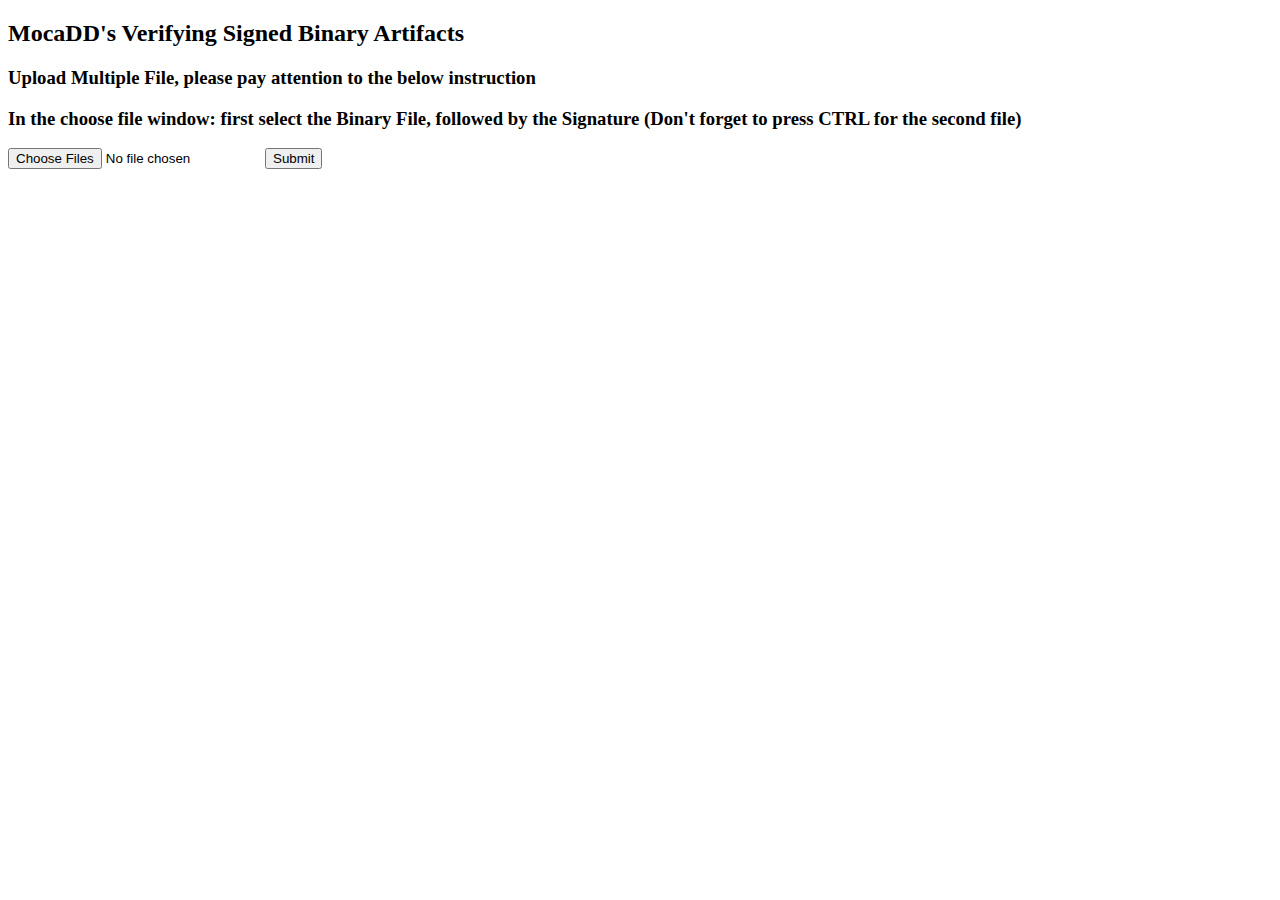
==== src/main/resources/templates/bin.html @ b9dcbcf7 "Initial commit" ====
<!DOCTYPE html>
<html>
<head>
    <meta name="viewport" content="width=device-width, initial-scale=1.0, minimum-scale=1.0">
    <title>Verifying Signed Binary Artifacts</title>
    <link rel="stylesheet" href="/css/main.css" />
</head>
<body>
<noscript>
    <h2>Sorry! Your browser doesn't support Javascript</h2>
</noscript>
<div class="upload-container">
    <div class="upload-header">
        <h2>MocaDD's Verifying Signed Binary Artifacts</h2>
    </div>
    <div class="upload-content">
        <div class="multiple-upload">
            <h3>Upload Multiple File, please pay attention to the below instruction</h3>
            <h3>In the choose file window: first select the Binary File, followed by the Signature (Don't forget to press CTRL for the second file)</h3>
            <form id="multipleUploadForm" name="multipleUploadForm">
                <input id="multipleFileUploadInput" type="file" name="files" class="file-input" multiple="multiple" />
                <button type="submit" class="primary submit-btn">Submit</button>
            </form>
            <div class="upload-response">
                <div id="multipleFileUploadError"></div>
                <div id="multipleFileUploadSuccess"></div>
                <div id="verifySignature"></div>
            </div>
        </div>
    </div>
</div>
<script src="/js/bin.js" ></script>
</body>
</html>
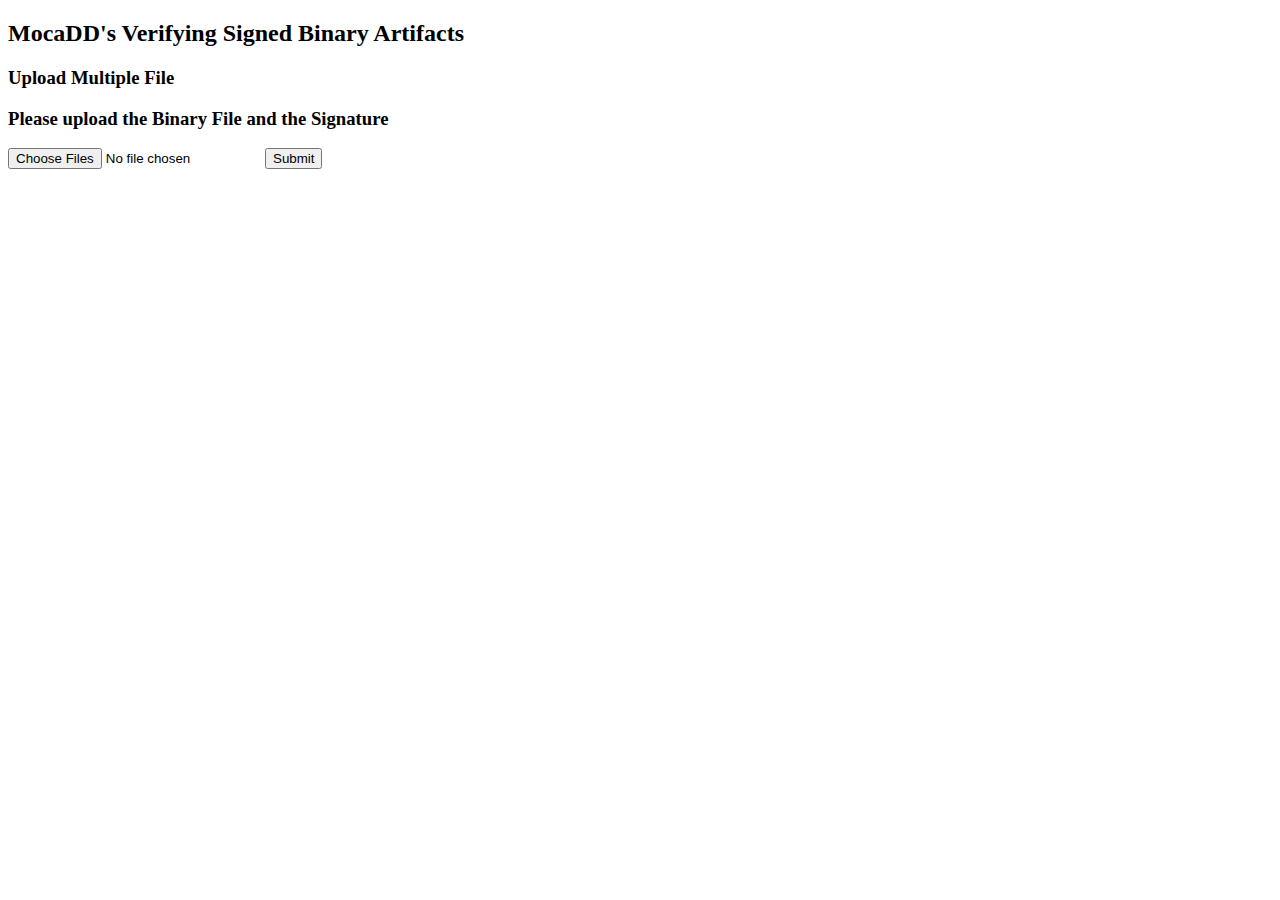
==== commit 7daf75ec: "Delete bins" ====
--- a/src/main/resources/templates/bin.html
+++ b/src/main/resources/templates/bin.html
@@ -15,8 +15,8 @@
     </div>
     <div class="upload-content">
         <div class="multiple-upload">
-            <h3>Upload Multiple File, please pay attention to the below instruction</h3>
-            <h3>In the choose file window: first select the Binary File, followed by the Signature (Don't forget to press CTRL for the second file)</h3>
+            <h3>Upload Multiple File</h3>
+            <h3>Please upload the Binary File and the Signature</h3>
             <form id="multipleUploadForm" name="multipleUploadForm">
                 <input id="multipleFileUploadInput" type="file" name="files" class="file-input" multiple="multiple" />
                 <button type="submit" class="primary submit-btn">Submit</button>
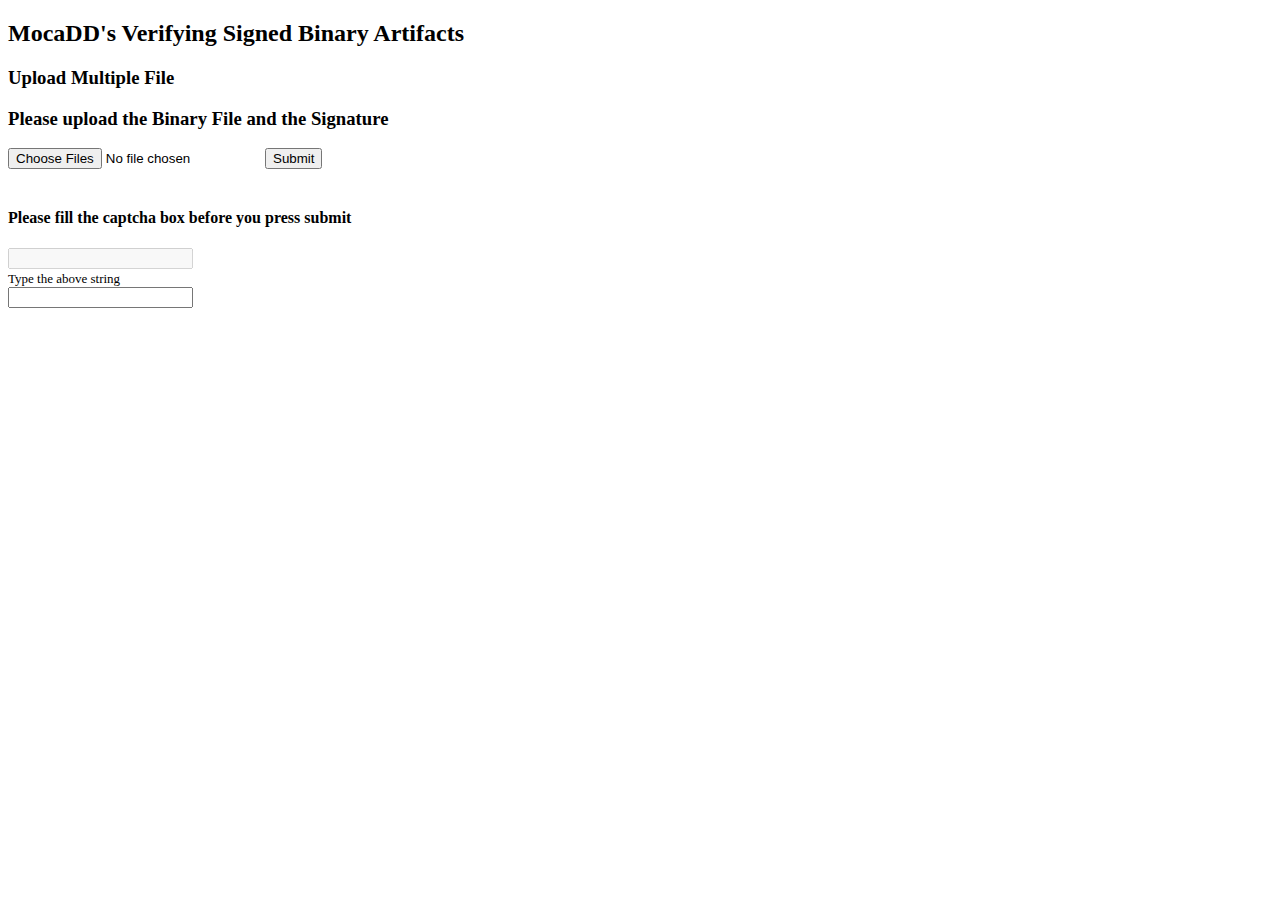
==== commit 7b686b02: "Multiple Keys + Delete files" ====
--- a/src/main/resources/templates/bin.html
+++ b/src/main/resources/templates/bin.html
@@ -4,8 +4,9 @@
     <meta name="viewport" content="width=device-width, initial-scale=1.0, minimum-scale=1.0">
     <title>Verifying Signed Binary Artifacts</title>
     <link rel="stylesheet" href="/css/main.css" />
+    <link rel="stylesheet" href="/css/captcha.css" />
 </head>
-<body>
+<body onLoad="ChangeCaptcha()">
 <noscript>
     <h2>Sorry! Your browser doesn't support Javascript</h2>
 </noscript>
@@ -17,9 +18,18 @@
         <div class="multiple-upload">
             <h3>Upload Multiple File</h3>
             <h3>Please upload the Binary File and the Signature</h3>
-            <form id="multipleUploadForm" name="multipleUploadForm">
-                <input id="multipleFileUploadInput" type="file" name="files" class="file-input" multiple="multiple" />
+            <form id="multipleUploadForm" name="multipleUploadForm" autocomplete="off">
+                <input id="multipleFileUploadInput" type="file" name="files" class="file-input" multiple="multiple" required/>
                 <button type="submit" class="primary submit-btn">Submit</button>
+
+                <br><br>
+                <h4>Please fill the captcha box before you press submit</h4>
+                <input type="text" id="randomfield" disabled> <!-- Change this ID to the desired one, be sure to change it in the CSS and JS files too -->
+                <br> <font size="-1">Type the above string </font> <br>
+                <input id="CaptchaEnter" size="20" maxlength="6" /> <!-- Change maxlength to the size you wanted your Captcha to be -->
+
+                <br><br>
+
             </form>
             <div class="upload-response">
                 <div id="multipleFileUploadError"></div>
@@ -29,6 +39,8 @@
         </div>
     </div>
 </div>
+
 <script src="/js/bin.js" ></script>
+<script type="text/javascript" src="/js/captcha.js"></script> <!-- The directory of the JS file -->
 </body>
 </html>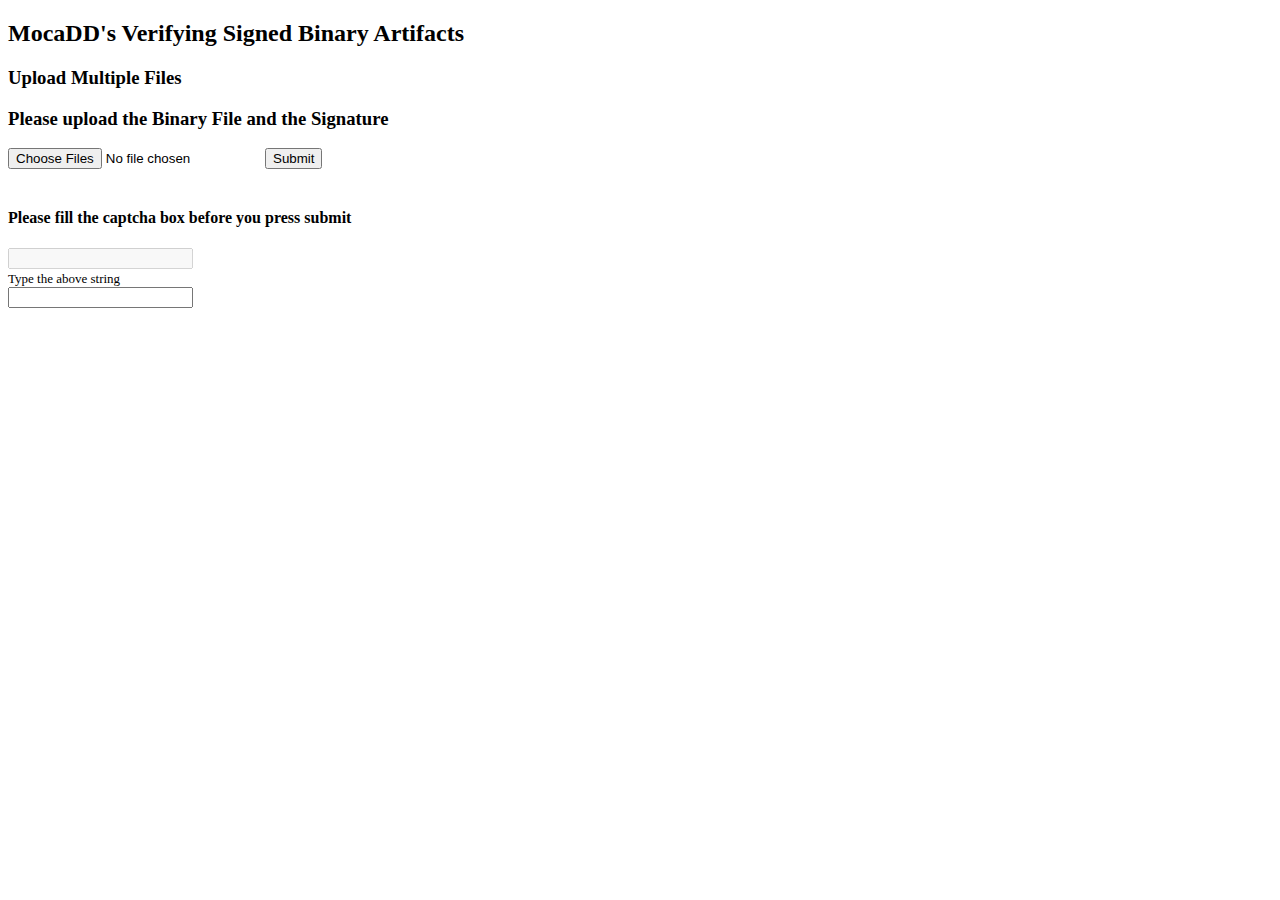
==== commit 8662a84d: "Uploads" ====
--- a/src/main/resources/templates/bin.html
+++ b/src/main/resources/templates/bin.html
@@ -16,7 +16,7 @@
     </div>
     <div class="upload-content">
         <div class="multiple-upload">
-            <h3>Upload Multiple File</h3>
+            <h3>Upload Multiple Files</h3>
             <h3>Please upload the Binary File and the Signature</h3>
             <form id="multipleUploadForm" name="multipleUploadForm" autocomplete="off">
                 <input id="multipleFileUploadInput" type="file" name="files" class="file-input" multiple="multiple" required/>
@@ -26,7 +26,7 @@
                 <h4>Please fill the captcha box before you press submit</h4>
                 <input type="text" id="randomfield" disabled> <!-- Change this ID to the desired one, be sure to change it in the CSS and JS files too -->
                 <br> <font size="-1">Type the above string </font> <br>
-                <input id="CaptchaEnter" size="20" maxlength="6" /> <!-- Change maxlength to the size you wanted your Captcha to be -->
+                <input id="CaptchaEnter" onfocus="this.value=''" size="20" maxlength="6" /> <!-- Change maxlength to the size you wanted your Captcha to be -->
 
                 <br><br>
 
